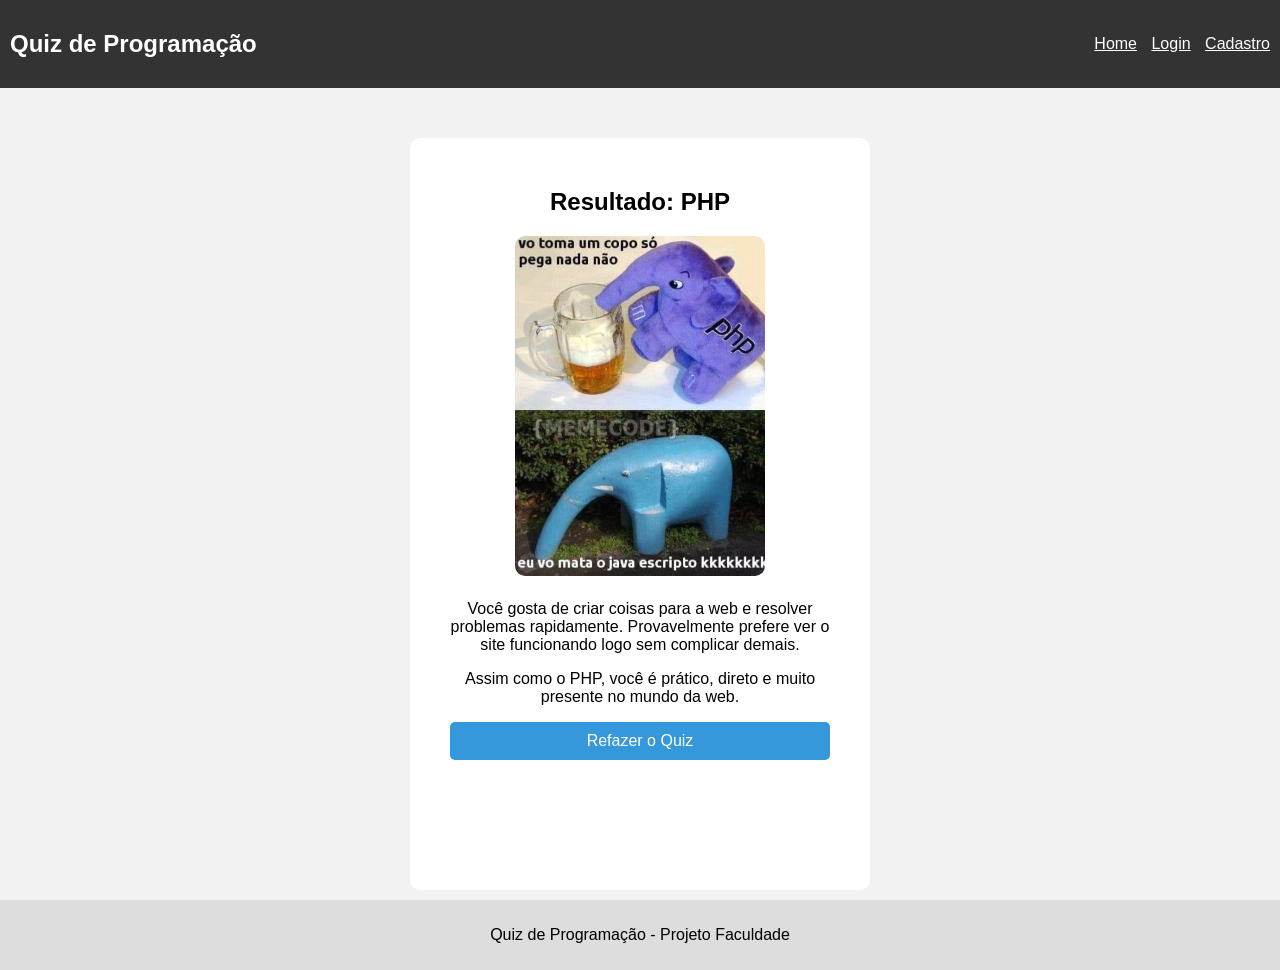
==== php.html @ 09e80c75 "init" ====
<!DOCTYPE html>
<html lang="pt-br">

<head>
    <meta charset="UTF-8">
    <meta name="viewport" content="width=device-width, initial-scale=1.0">
    <title>Resultado - PHP</title>
    <link rel="stylesheet" href="style.css">
</head>

<body>

    <header>
        <nav>
            <h2>Quiz de Programação</h2>
            <div class="menu">
                <a href="index.html">Home</a>
                <a href="login.html">Login</a>
                <a href="cadastro.html">Cadastro</a>
            </div>
        </nav>
    </header>

    <main>

        <section class="container">



            <h2>Resultado: PHP</h2>

            <figure class="imagem-pergunta">
                <img src="images/php.jpeg" alt="Ilustração da pergunta do quiz">
            </figure>

            <p>
                Você gosta de criar coisas para a web e resolver problemas rapidamente.
                Provavelmente prefere ver o site funcionando logo sem complicar demais.
            </p>

            <p>
                Assim como o PHP, você é prático, direto e muito presente no mundo da web.
            </p>

            <a href="index.html">Refazer o Quiz</a>

        </section>

    </main>

    <footer>
        <p>Quiz de Programação - Projeto Faculdade</p>
    </footer>

</body>

</html>
---- style.css ----
body {
    font-family: Arial;
    margin: 0;
    background: #f2f2f2;
}

header {
    background: #333;
    color: white;
    padding: 10px;
}

nav {
    display: flex;
    justify-content: space-between;
    align-items: center;
}

.menu a {
    color: white;
    text-decoration: underline;
    margin-left: 10px;
}

main {
    display: flex;
    justify-content: center;
    margin-top: 50px;
}

.imagem-pergunta{
margin-bottom:20px;
text-align:center;
}

.imagem-pergunta img{
max-width:250px;
width:100%;
border-radius:10px;
}


.container {
    background: white;
    padding: 30px;
    padding-bottom: 120px;
    border-radius: 10px;
    width: 400px;
    text-align: center;
}

input {
    display: block;
    width: 100%;
    padding: 10px;
    margin: 10px 0;
}

section a {
    display: block;
    background: #3498db;
    color: white;
    padding: 10px;
    margin: 10px;
    text-decoration: none;
    border-radius: 5px;
}

section button {
    padding: 10px;
    width: 100%;
    background: #3498db;
    color: white;
    border: none;
}

section button.voltar {
    padding: 8px 12px;
    width: auto;
    margin-top: 100px;
    cursor: pointer;
    border-radius: 5px;
}

footer {
    text-align: center;
    margin-top: 10px;
    padding: 10px;
    background: #ddd;
}
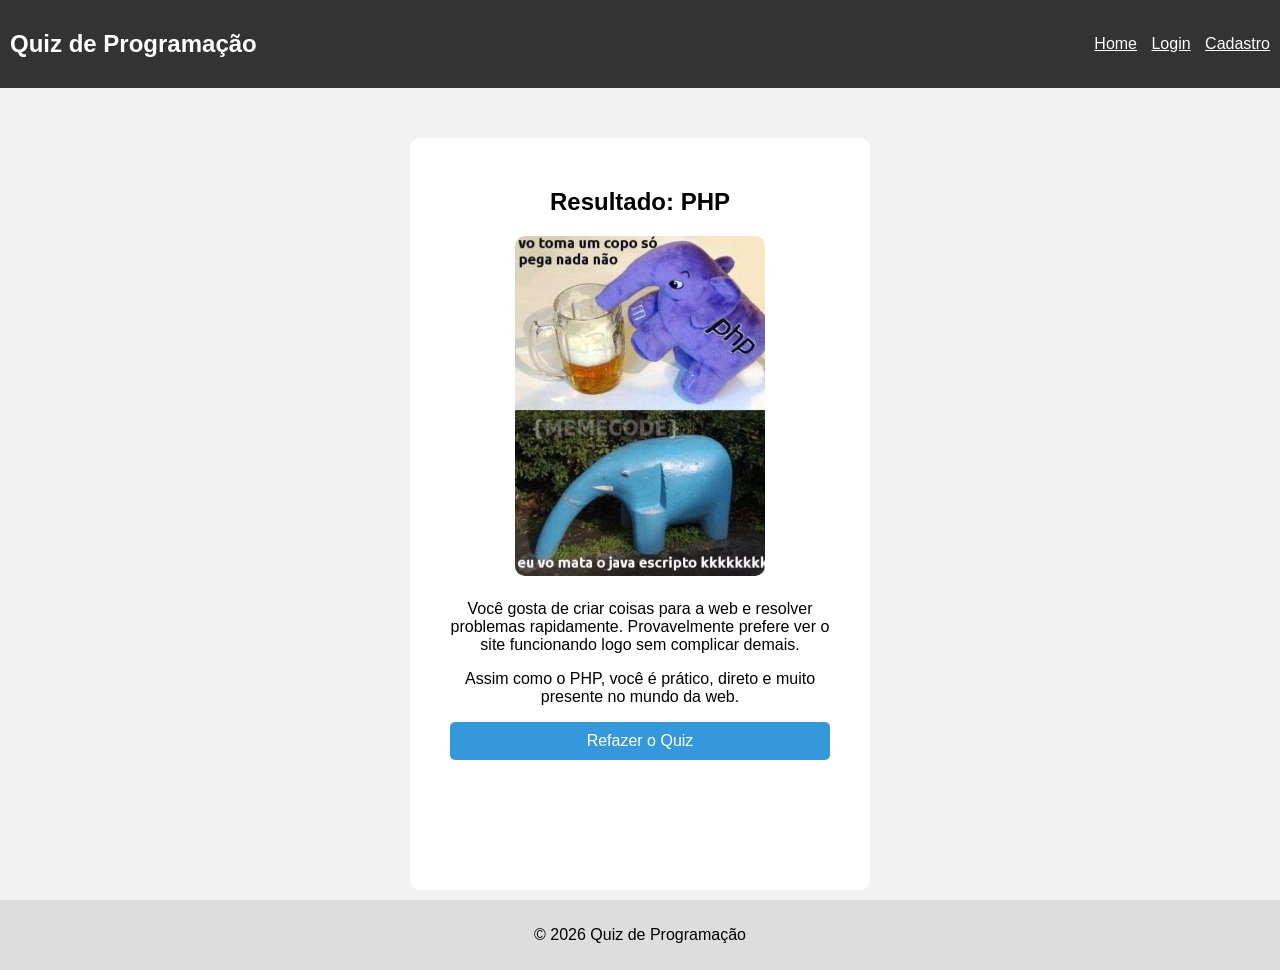
==== commit 682d54d8: "arrumadinha v2" ====
--- a/php.html
+++ b/php.html
@@ -49,7 +49,7 @@
     </main>
 
     <footer>
-        <p>Quiz de Programação - Projeto Faculdade</p>
+        <p>© 2026 Quiz de Programação</p>
     </footer>
 
 </body>
--- a/style.css
+++ b/style.css
@@ -87,4 +87,23 @@
     margin-top: 10px;
     padding: 10px;
     background: #ddd;
+}
+
+@media (max-width: 600px) {
+
+    nav {
+        flex-direction: column;
+        align-items: center;
+        text-align: center;
+    }
+
+    .menu {
+        margin-top: 10px;
+    }
+
+    .menu a {
+        display: inline-block;
+        margin: 5px;
+    }
+
 }
